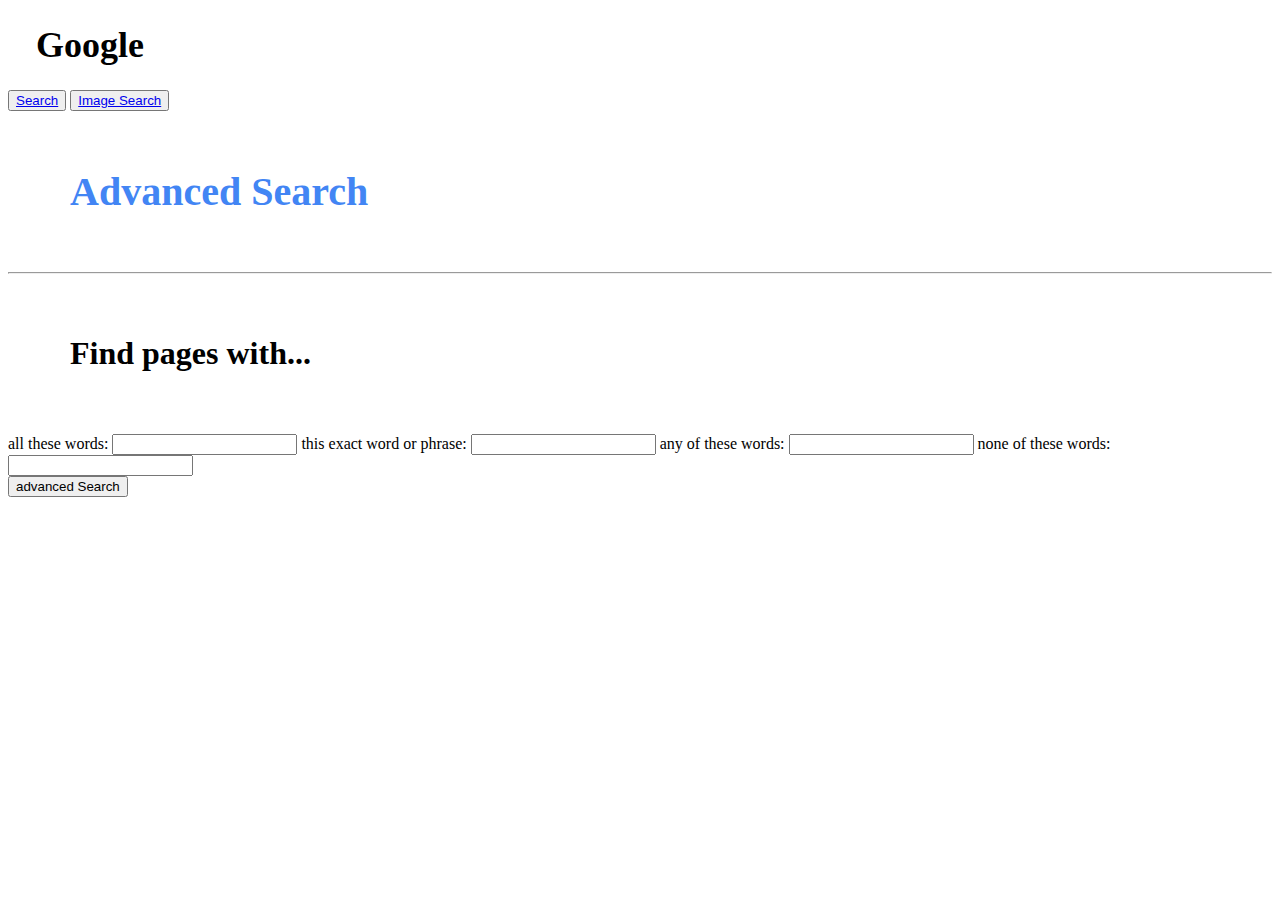
==== advanced-search.html @ 76471606 "first commit" ====
<!DOCTYPE html>
<html lang="en">
  <head>
    <title>Search</title>
    <link rel="stylesheet" href="../search/advanced-search.css" />
    <meta
      name="viewport"
      content="width=device-width,
initial-scale=1.0"
    />
  </head>
  <body class="main">
    <script src="search.html"></script>
    <div class="navBar">
      <h1 style=" margin-right: auto; margin-left: 28px; font-size: 36px; font-weight: bold;">Google</h1> 
      <button class="navButton">
        <a href="index.html"> Search</a>
      </button>

      <button class="navButton" style="margin-right: 12px">
        <a href="image-search.html">Image Search</a>
      </button>

    </div>

    <h1 style="font-size: 40px; size: 40px; padding: 30px 0 30px 62px; color:#4285f4">Advanced Search</h1>
    <hr>

    <h1 style="padding:40px 0 40px 62px " >Find pages with...</h1>

    <form class="grid-container" action="https://google.com/search" name="f">

            <label for="allTheseWords">all these words:</label>
            <input type="text" id="allTheseWords" name="as_q" class="input" required/>

        
            <label for="input2">this exact word or phrase:</label>
            <input type="text" id="input2" name="as_epq" class="input"  required/>

            <label for="input3">any of these words:</label>
            <input type="text" id="input3" name="as_oq" class="input"  required/>

            <label for="input4">none of these words:</label>
            <input type="text" id="input4" name="as_eq" class="input"  required/>
            <div></div>
            <input type="submit" value="advanced Search" class="searchButton" />
    </form>
    </div>
  </body>
</html>
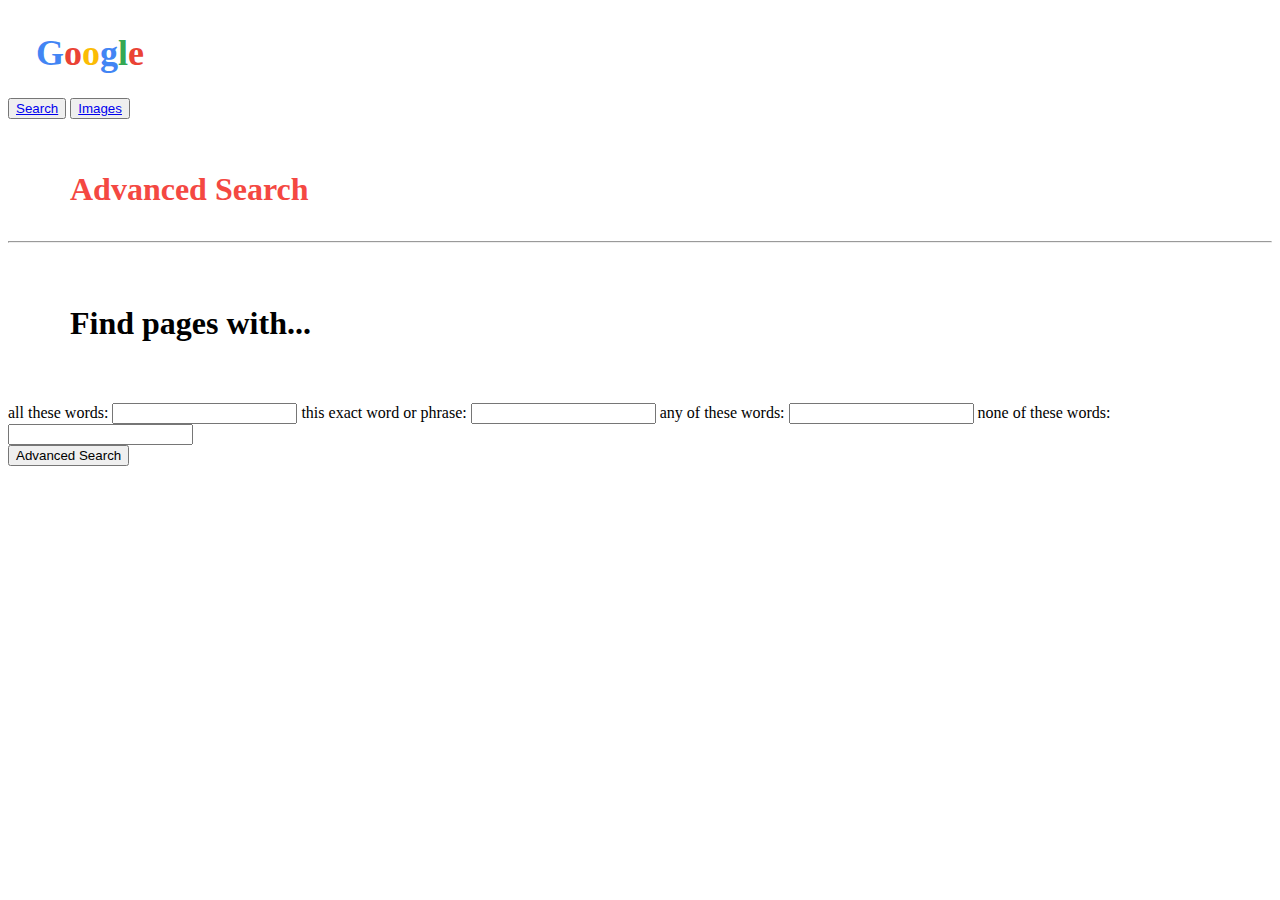
==== commit c8056163: "resubmiition" ====
--- a/advanced-search.html
+++ b/advanced-search.html
@@ -12,18 +12,26 @@
   <body class="main">
     <script src="search.html"></script>
     <div class="navBar">
-      <h1 style=" margin-right: auto; margin-left: 28px; font-size: 36px; font-weight: bold;">Google</h1> 
+      <!-- <h1 style=" margin-right: auto; margin-left: 28px; font-size: 36px; font-weight: bold;">Google</h1>  -->
+      <div  style=" margin-right: auto; margin-left: 28px; font-size: 18px; font-weight: bold; display: flex;">
+        <h1  style="color: #4285f4">G</h1>
+        <h1  style="color: #ea4335">o</h1>
+        <h1  style="color: #fbbc05">o</h1>
+        <h1 style="color: #4285f4">g</h1>
+        <h1 style="color: #34a853">l</h1>
+        <h1  style="color: #ea4335">e</h1>
+      </div>
       <button class="navButton">
         <a href="index.html"> Search</a>
       </button>
 
       <button class="navButton" style="margin-right: 12px">
-        <a href="image-search.html">Image Search</a>
+        <a href="image-search.html">Images</a>
       </button>
 
     </div>
 
-    <h1 style="font-size: 40px; size: 40px; padding: 30px 0 30px 62px; color:#4285f4">Advanced Search</h1>
+    <h1 style="font-size: 32px; size: 40px; padding: 30px 0 12px 62px; color:#f44842">Advanced Search</h1>
     <hr>
 
     <h1 style="padding:40px 0 40px 62px " >Find pages with...</h1>
@@ -43,7 +51,7 @@
             <label for="input4">none of these words:</label>
             <input type="text" id="input4" name="as_eq" class="input"  required/>
             <div></div>
-            <input type="submit" value="advanced Search" class="searchButton" />
+            <input type="submit" value="Advanced Search" class="searchButton" color="blue" />
     </form>
     </div>
   </body>
